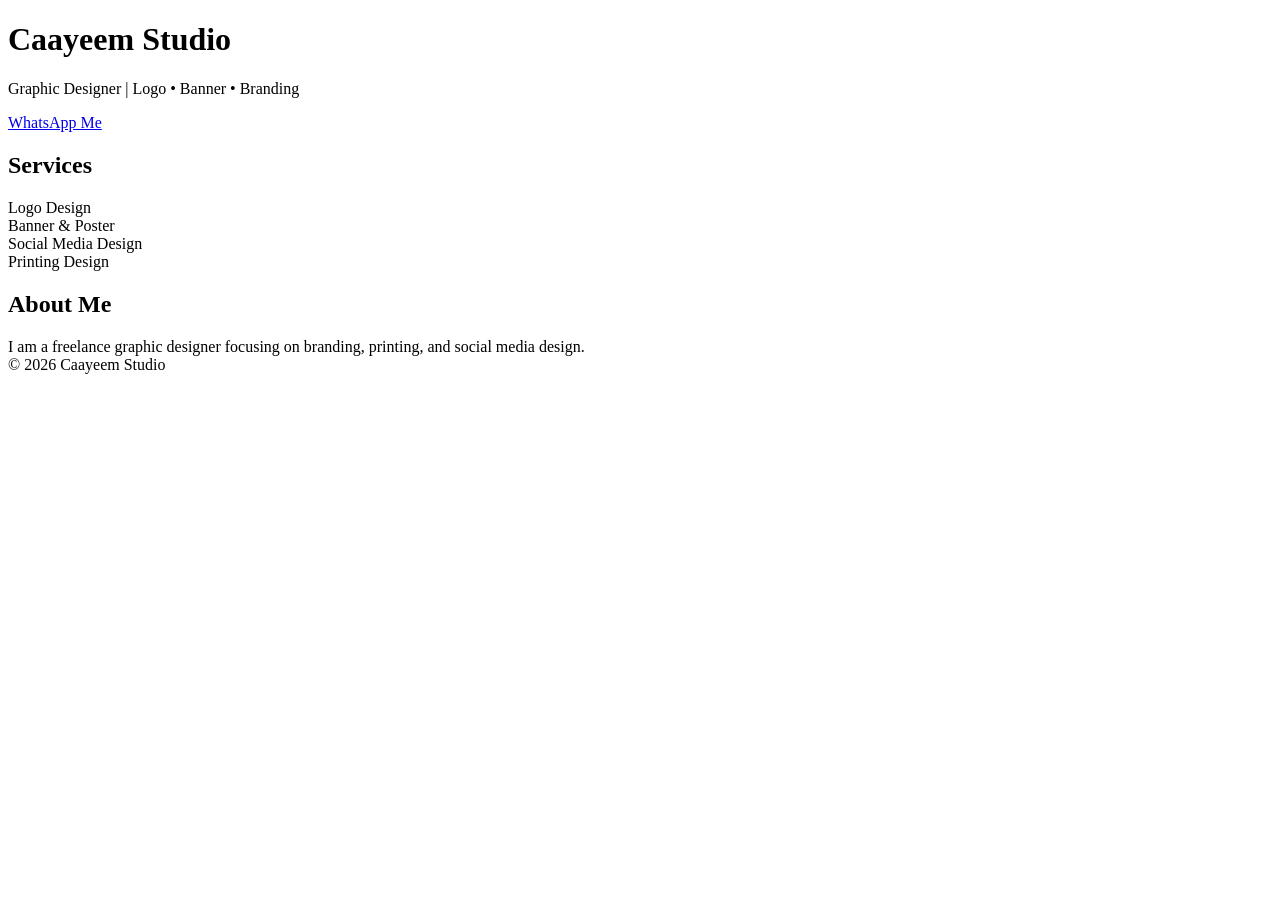
==== index.html @ 4b4b6d1a "Update index.html" ====
<!DOCTYPE html>
<html lang="en">
<head>
  <meta charset="UTF-8">
  <meta name="viewport" content="width=device-width, initial-scale=1.0">
  <title>Caayeem Studio | Graphic Designer</title>

  <!-- LINK CSS ASING -->
  <link rel="stylesheet" href="style.css">
</head>

<body>

  <header class="hero">
    <h1>Caayeem Studio</h1>
    <p>Graphic Designer | Logo • Banner • Branding</p>

    <a class="btn" href="https://wa.me/60123456789" target="_blank">
      WhatsApp Me
    </a>
  </header>

  <section class="section">
    <h2>Services</h2>

    <div class="card">Logo Design</div>
    <div class="card">Banner & Poster</div>
    <div class="card">Social Media Design</div>
    <div class="card">Printing Design</div>
  </section>

  <section class="section">
    <h2>About Me</h2>

    <div class="card">
      I am a freelance graphic designer focusing on branding, printing, and social media design.
    </div>
  </section>

  <footer>
    © 2026 Caayeem Studio
  </footer>

</body>
</html>
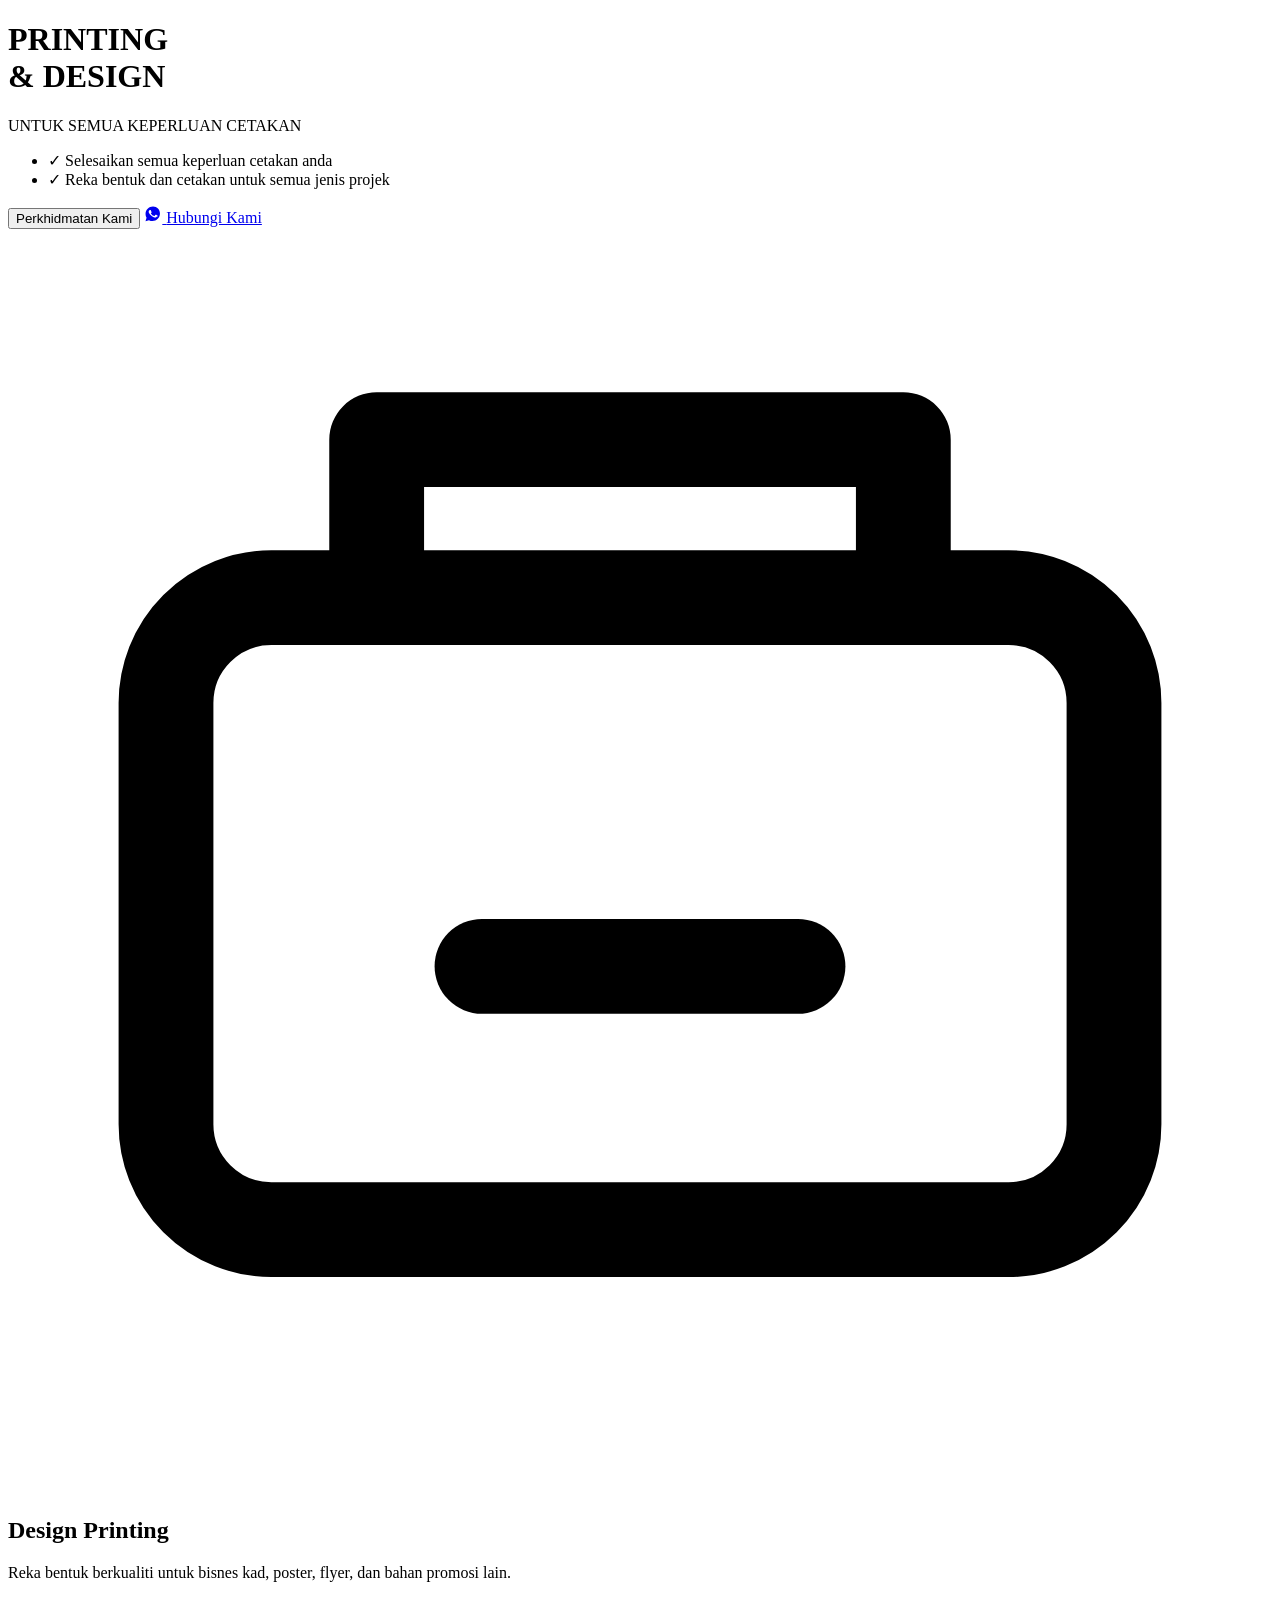
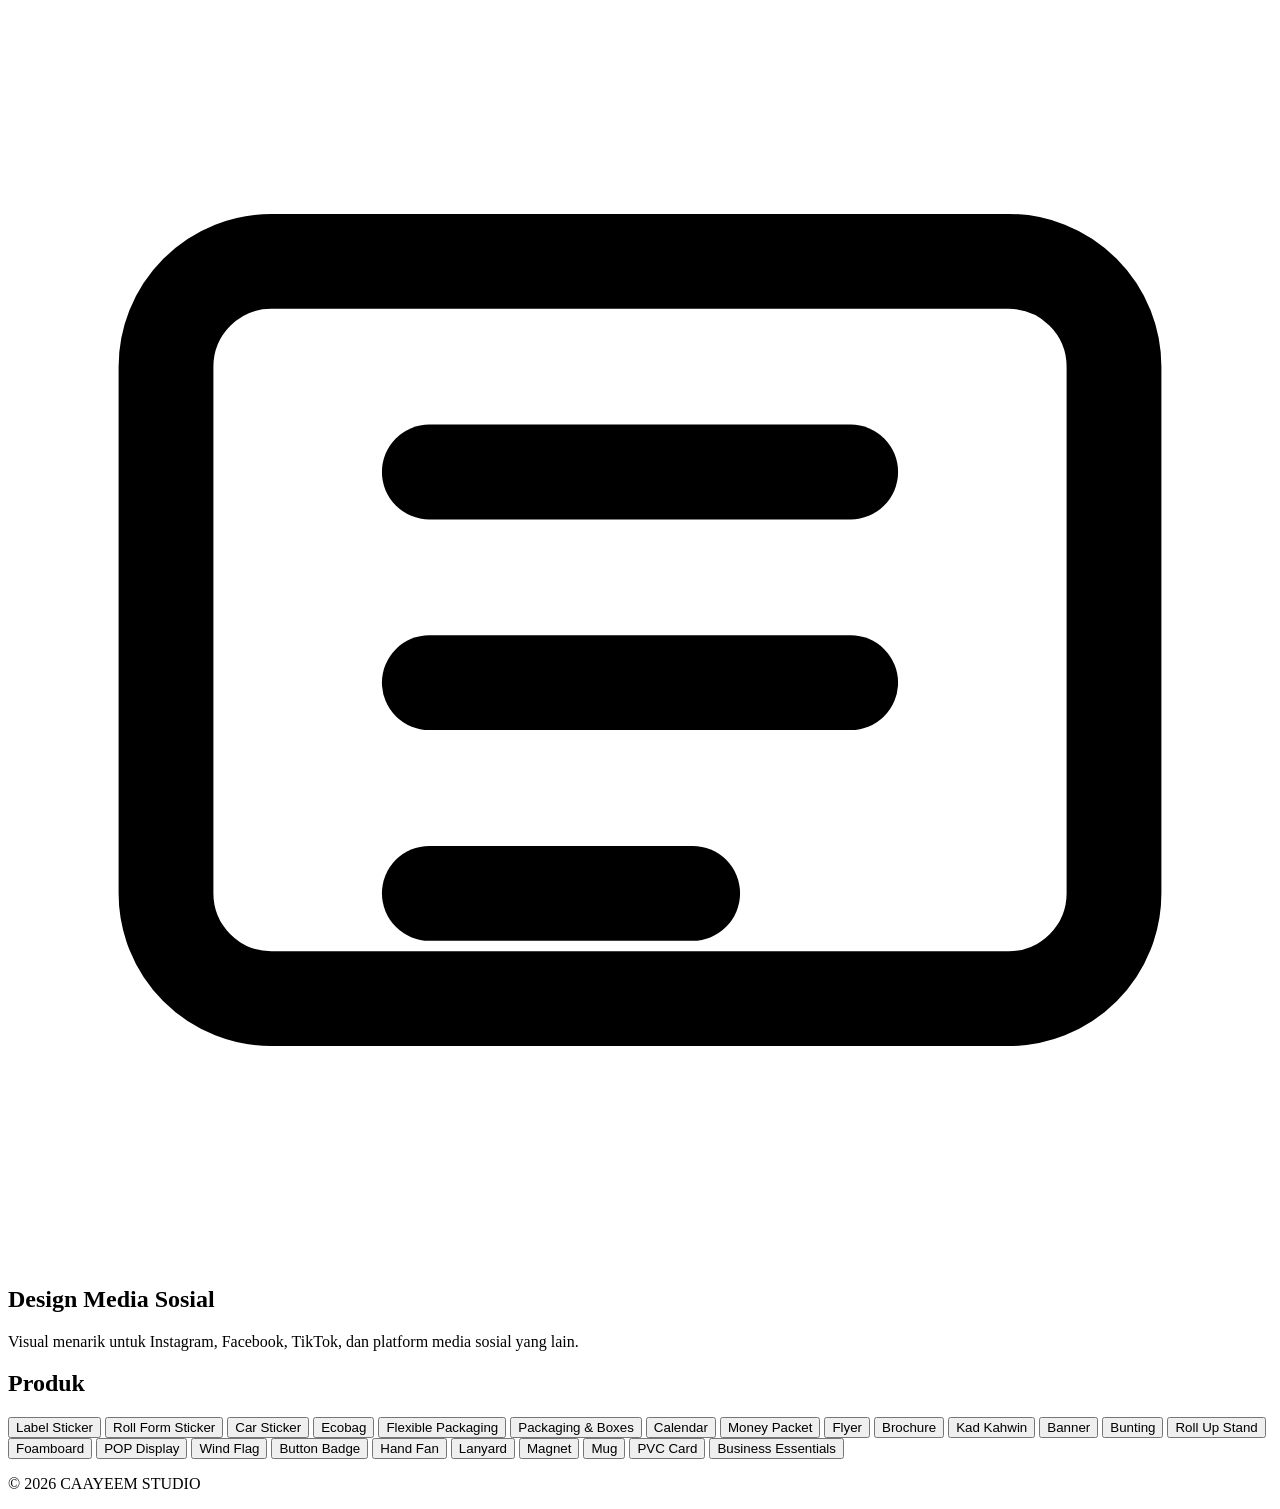
==== commit 02374bdd: "Add files via upload" ====
--- a/index.html
+++ b/index.html
@@ -1,45 +1,113 @@
-<!DOCTYPE html>
-<html lang="en">
+﻿<!DOCTYPE html>
+<html lang="ms">
 <head>
-  <meta charset="UTF-8">
-  <meta name="viewport" content="width=device-width, initial-scale=1.0">
-  <title>Caayeem Studio | Graphic Designer</title>
-
-  <!-- LINK CSS ASING -->
-  <link rel="stylesheet" href="style.css">
+  <title>CAAYEEM STUDIO DESIGN & PRINT</title>
+  <script>
+    // load shared head partial (meta + styles) and preserve page title
+    (function(){
+      fetch('partials/head.html').then(r=>r.text()).then(html=>{
+        document.head.insertAdjacentHTML('afterbegin', html);
+      }).catch(()=>{});
+    })();
+  </script>
 </head>
-
 <body>
-
-  <header class="hero">
-    <h1>Caayeem Studio</h1>
-    <p>Graphic Designer | Logo • Banner • Branding</p>
-
-    <a class="btn" href="https://wa.me/60123456789" target="_blank">
-      WhatsApp Me
-    </a>
+  <div id="nav-placeholder"></div>
+  <header class="hero-header">
+    <div class="container hero-content">
+      <div class="hero-text">
+        <h1 class="hero-title">
+          <span class="magenta">PRINTING</span><br>
+          <span class="black">&</span> <span class="black">DESIGN</span>
+        </h1>
+        <p class="hero-subtitle">UNTUK <span class="cursive">SEMUA KEPERLUAN CETAKAN</span></p>
+        <ul class="hero-features">
+          <li>✓ Selesaikan semua keperluan cetakan anda</li>
+          <li>✓ Reka bentuk dan cetakan untuk semua jenis projek</li>
+        </ul>
+        <div class="hero-actions">
+          <button class="btn-primary">Perkhidmatan Kami</button>
+          <a class="btn-secondary" href="https://wa.me/60109547810" target="_blank" rel="noopener noreferrer">
+            <span class="whatsapp-icon" aria-hidden="true">
+              <svg viewBox="0 0 24 24" xmlns="http://www.w3.org/2000/svg" fill="currentColor" width="18" height="18">
+                <path d="M12 2.041c-5.488 0-9.958 4.47-9.958 9.958 0 1.76.46 3.49 1.336 5.015l-1.383 4.536 4.648-1.358c1.382.756 2.97 1.155 4.657 1.155 5.488 0 9.958-4.47 9.958-9.958S17.488 2.041 12 2.041zm5.47 13.12c-.234.657-1.374 1.26-1.9 1.34-.515.08-1.15.142-3.37-.654-2.827-1.064-4.66-3.88-4.804-4.06-.144-.174-1.153-1.393-1.153-2.66 0-1.267.745-1.847 1.006-2.098.26-.25.567-.327.757-.327.193 0 .386.002.556.002.18 0 .422-.07.657.48.235.548.8 1.896.872 2.04.07.144.117.31.023.504-.093.195-.137.31-.28.48-.14.175-.296.39-.423.525-.144.155-.294.33-.126.645.17.315.757 1.222 1.625 1.976 1.124.87 2.076 1.12 2.395 1.247.317.126.5.105.685-.063.186-.17.796-.93 1.002-1.253.207-.322.414-.264.69-.158.275.103 1.737.82 2.038.966.302.144.504.216.58.337.08.123.08.716-.154 1.372z"/>
+              </svg>
+            </span>
+            Hubungi Kami
+          </a>
+        </div>
+      </div>
+      <div class="hero-visual">
+        <!-- Portfolio carousel with fade effect -->
+        <div class="carousel-container" id="portfolioCarousel"></div>
+      </div>
+    </div>
   </header>
 
-  <section class="section">
-    <h2>Services</h2>
+  <main class="container">
+    <section class="services">
+      <div class="service-card">
+        <div class="service-icon" aria-hidden="true">
+          <svg viewBox="0 0 24 24" fill="none" stroke="currentColor" stroke-width="1.8" stroke-linecap="round" stroke-linejoin="round">
+            <rect x="3" y="7" width="18" height="12" rx="2" />
+            <path d="M7 7V4h10v3" />
+            <path d="M9 14h6" />
+          </svg>
+        </div>
+        <h2>Design Printing</h2>
+        <p>Reka bentuk berkualiti untuk bisnes kad, poster, flyer, dan bahan promosi lain.</p>
+      </div>
+      <div class="service-card">
+        <div class="service-icon" aria-hidden="true">
+          <svg viewBox="0 0 24 24" fill="none" stroke="currentColor" stroke-width="1.8" stroke-linecap="round" stroke-linejoin="round">
+            <rect x="3" y="5" width="18" height="14" rx="2" />
+            <path d="M8 9h8" />
+            <path d="M8 13h8" />
+            <path d="M8 17h5" />
+          </svg>
+        </div>
+        <h2>Design Media Sosial</h2>
+        <p>Visual menarik untuk Instagram, Facebook, TikTok, dan platform media sosial yang lain.</p>
+      </div>
+    </section>
 
-    <div class="card">Logo Design</div>
-    <div class="card">Banner & Poster</div>
-    <div class="card">Social Media Design</div>
-    <div class="card">Printing Design</div>
-  </section>
-
-  <section class="section">
-    <h2>About Me</h2>
-
-    <div class="card">
-      I am a freelance graphic designer focusing on branding, printing, and social media design.
-    </div>
-  </section>
+    <section class="product-list-section">
+      <h2>Produk</h2>
+      <div class="product-list">
+        <button class="product-chip">Label Sticker</button>
+        <button class="product-chip">Roll Form Sticker</button>
+        <button class="product-chip">Car Sticker</button>
+        <button class="product-chip">Ecobag</button>
+        <button class="product-chip">Flexible Packaging</button>
+        <button class="product-chip">Packaging & Boxes</button>
+        <button class="product-chip">Calendar</button>
+        <button class="product-chip">Money Packet</button>
+        <button class="product-chip">Flyer</button>
+        <button class="product-chip">Brochure</button>
+        <button class="product-chip">Kad Kahwin</button>
+        <button class="product-chip">Banner</button>
+        <button class="product-chip">Bunting</button>
+        <button class="product-chip">Roll Up Stand</button>
+        <button class="product-chip">Foamboard</button>
+        <button class="product-chip">POP Display</button>
+        <button class="product-chip">Wind Flag</button>
+        <button class="product-chip">Button Badge</button>
+        <button class="product-chip">Hand Fan</button>
+        <button class="product-chip">Lanyard</button>
+        <button class="product-chip">Magnet</button>
+        <button class="product-chip">Mug</button>
+        <button class="product-chip">PVC Card</button>
+        <button class="product-chip">Business Essentials</button>
+      </div>
+    </section>
+  </main>
 
   <footer>
-    © 2026 Caayeem Studio
+    <div class="container">
+      <p>&copy; 2026 CAAYEEM STUDIO</p>
+    </div>
   </footer>
 
+  <script src="js/main.js"></script>
 </body>
 </html>
